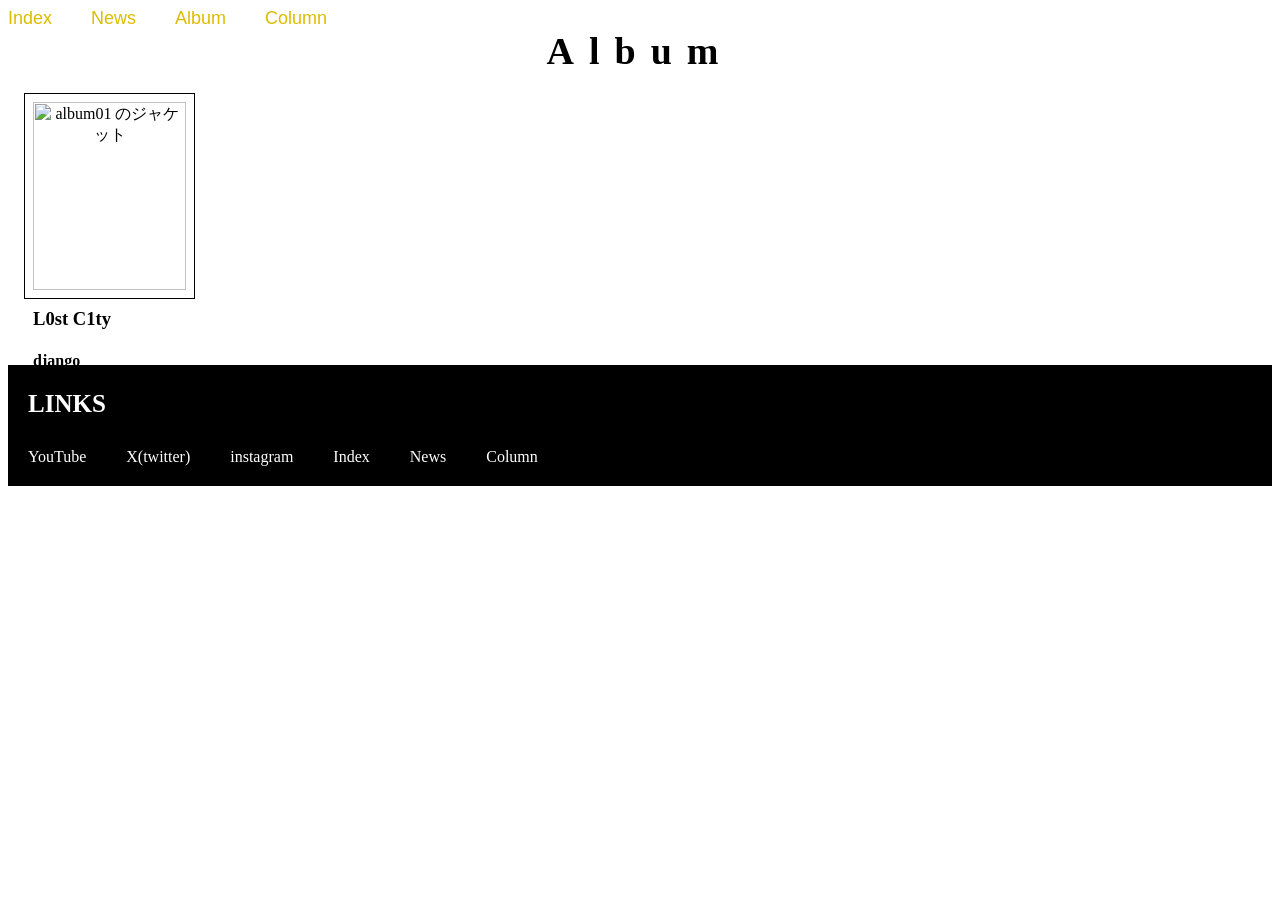
==== album.html @ 0d6ecb63 "Initial commit via Netlify [skip ci]" ====
<head><link href="style.css"rel="stylesheet">
<title>Album</title></head>

<body class="album-page">
  
<nav class="news-title">
<a href="Index.html">Index</a>
<a href="News.html">News</a>
<a>Album</a>
<a href="Column.html">Column</a>
</nav>
<h1>Album</h1>


  <div class="album-list">
  <a href="L0st C1ty.html">
  <div class="album-card">
      <img src="L0st C1ty.jpg" alt="album01 のジャケット">
    <h3>L0st C1ty</h3>
    <h4>django</h4>
 <h3>¥1,000(+tax)</h3>
</a>
 </div>

     <footer>
  <h2 style="text-align: left;">LINKS</h2>
       <nav class="footer-links">
<a href="https://www.youtube.com/@pagdras-music">YouTube</a>
<a href="https://x.com/pagdras_music">X(twitter)</a>
<a href="https://www.instagram.com/pagd_django/">instagram</a>
  
  <a href="Index.html">Index</a>
  <a href="News.html">News</a>
  <a href="Column.html">Column</a>
</nav>
   </footer>

</body>
---- style.css ----
body {
  .album-card {
border: 1px solid #000000;
padding:8px;
  margin: 8px;
    width: 153px;
    margin: 0;
}
  .text-row h2 {
  display: inline;
  margin-left: 20px;
    color:#000000;
}
   .text-row p {
  display: inline;
  margin-left:px;
   }
.image-banner {
  position: relative;
}
  .image-banner img{
    width: 100%;
    display: block;
  }
  .image-banner h1 {
  position: absolute;
  top: 50%;
  left: 50%;
  transform: translate(-50%, -50%);
  color: white;
  margin: 0;
  }
  .album-card img{
    display: block;
    width:100%;
    max-width:  width max;
    height: auto;
    box-sizing: border-box;
  }
  .news-title a{
    font-family: sans-serif;
    font-size: 18px;
    color:#ddbc00;
 text-decoration:none;
  margin-right:35px;
  }
  background-color: #ffffff;
  color: #000000;
}
h1{text-align: center;
   padding:10px;
   font-size:38px;
   font-family:serif;
   letter-spacing: 15px;
   margin-bottom: -20px;
   margin-top: -10px;
  }

.album-page {
  color:#000000;
}
.album-page h1{
  margin-bottom: 10px;
}
h2{text-align: center;
  font-size:38px;
   color:#ff0000;
  }
h3 {
  font-size: 18.6px;
}
a{
  color:#31d;
 text-decoration:none;
  margin-right:35px;
  margin: 0;
  padding: 0;
}
.album-list {
  display: flex;
  gap: 16px;
  flex-wrap: wrap;
}
.album-list a{
  color:#000000;
}
.news-title h3{
  text-align: center;
  
}
.index-header{
  background-image: url("back01.jpg");
  background-size:cover;
  background-position: center;
  background-repeat: no-repeat;  
   
  min-height: 200px;
  padding:30px;
 box-sizing: border-box;
  display: flex;
}
.index-header a{
  color:#ff0000;
  font-family: sans-serif;
  display: block;
  margin-bottom: 20px;
  font-size: 20px;
   font-weight: bold;
  font-style: italic;
}

.index-header h1{
  margin: 0;
  color:#ffffff;
  font-weight: bold;
  font-style: italic;
  margin-top: 3px;
}
.Produced{
  text-align: center;
}
.New-Release{
  background-image: url("New Release.jpg");
  background-size:cover;
  background-position: center;
  background-repeat: no-repeat;  
  min-height: 360px;
  padding:10px;
 box-sizing: border-box;
  color:#ffffff
}
.New-Release h1{
  text-align: center;
  margin-top: -40px;
  color:#ffffff;
}
.New-Release p{
  color:#000000
}
.news-info h3　a{
  color:#eeeeee;
  text-align:left;
}
.youtube-thumb{
  text-align: center;
}
.youtube-thumb h3{
  color:#65bbe9
}
img{
  width: 370;
  height: 400;
  text-align: center;
  display: block;
  margin: 0 auto;
}
footer{
  background-color:#000000;
  color:#ffffff;
  padding: 20px;
  width: 100%;
  margin-top: 50px;
  box-sizing:border-box;
}
footer h2{
  color: #ffffff;
  margin-top: 5;
  font-size:25px;
}
footer a{
color: #ffffff;
  margin-top: 10px;
}
.footer-links{
  display:flex;
  gap: 5px;
  flex-wrap:wrap;
}
.footer-links a{
  color:#ffffff;
 text-decoration:none;
  margin-right:35px;
}

.news-list {
  display: flex;
  flex-wrap: wrap;
  gap: 25px;
  padding: 20px;
}

.news-card {
  width: 370px;
}

.news-card img {
  width: 100%;
  aspect-ratio: 16 / 9;
  display: block;
}

.news-card a {
  color: black;
  text-decoration: none;
}
.news-card p {
  margin-top: -20px;
  text-align:center;
}

.news-card h2 {
  font-size: 18px;
  margin-top: 10px;
  color:#000000
}
.news-date {
  font-size: 13px;
  margin-top: 8px;
  margin-bottom: 10px;
}
.news00 {
  background-image: url("News00.jpg");
  background-position: center;
  background-repeat: no-repeat;  
  min-height: 360px;
  padding:10px;
 box-sizing: border-box;
  color:#ffffff;
}
.news00 h1{
  margin-top: 130px;
}

.column-list {
  display: flex;
  flex-wrap: wrap;
  gap: 25px;
  padding: 20px;
}

.column-card {
  width: 370px;
}

.column-card img {
  width: 100%;
  aspect-ratio: 16 / 9;
  display: block;
}

.column-card a {
  color: black;
  text-decoration: none;
}
.column-card p {
  margin-top: -20px;
  text-align:center;
}

.column-card h2 {
  font-size: 18px;
  margin-top: 10px;
  color:#000000
}
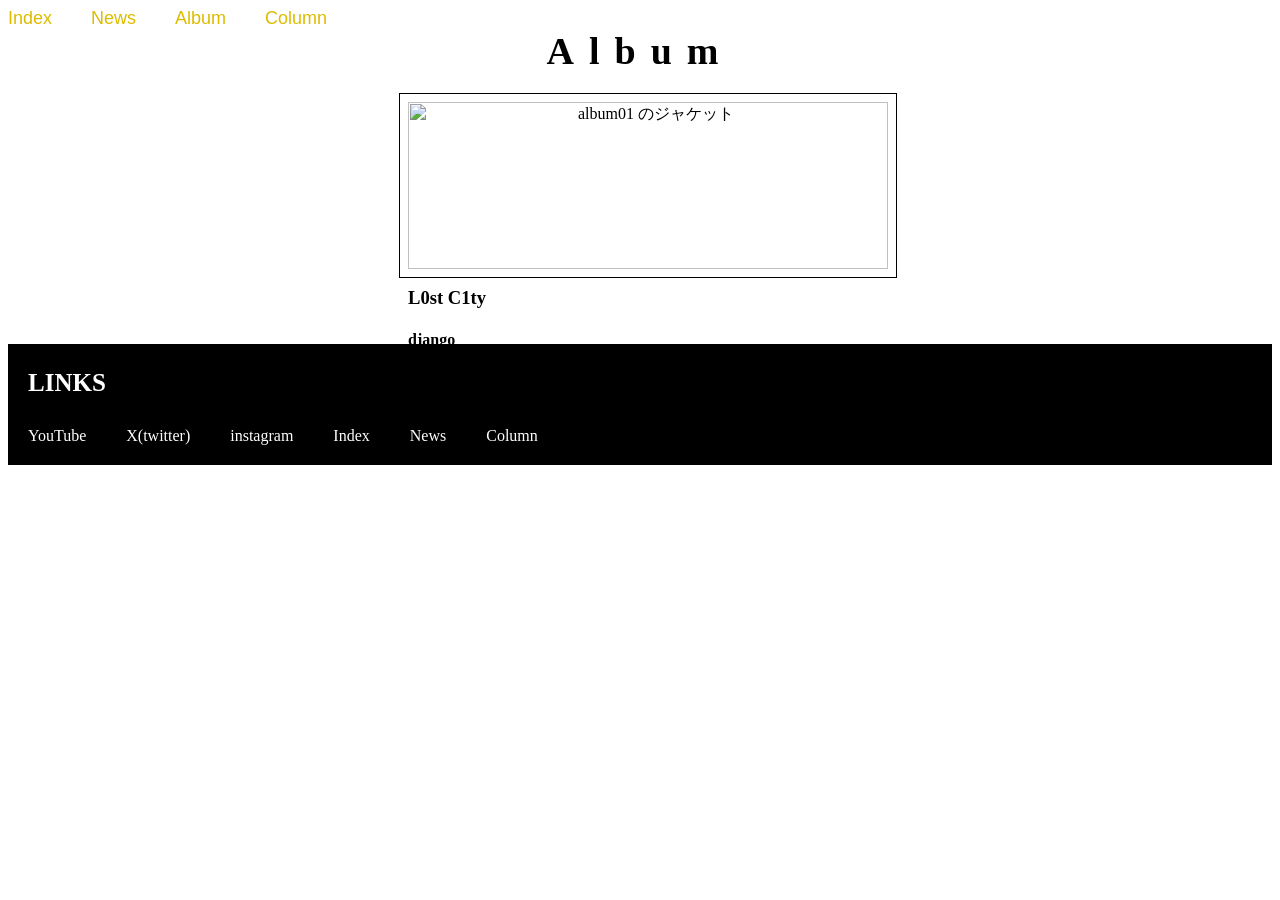
==== commit 9f1a4aa4: "Add viewport meta tag to album.html Added viewport meta tag for responsive design." ====
--- a/album.html
+++ b/album.html
@@ -1,5 +1,7 @@
 <head><link href="style.css"rel="stylesheet">
-<title>Album</title></head>
+<title>Album</title>
+  <meta name="viewport" content="width=device-width, initial-scale=1.0">
+</head>
 
 <body class="album-page">
   
@@ -35,4 +37,4 @@
 </nav>
    </footer>
 
-</body>+</body>
--- a/style.css
+++ b/style.css
@@ -5,6 +5,9 @@
   margin: 8px;
     width: 153px;
     margin: 0;
+    width: 100%;
+max-width: 480px;
+margin: 0 auto;
 }
   .text-row h2 {
   display: inline;
@@ -261,4 +264,4 @@
   font-size: 18px;
   margin-top: 10px;
   color:#000000
-}+}
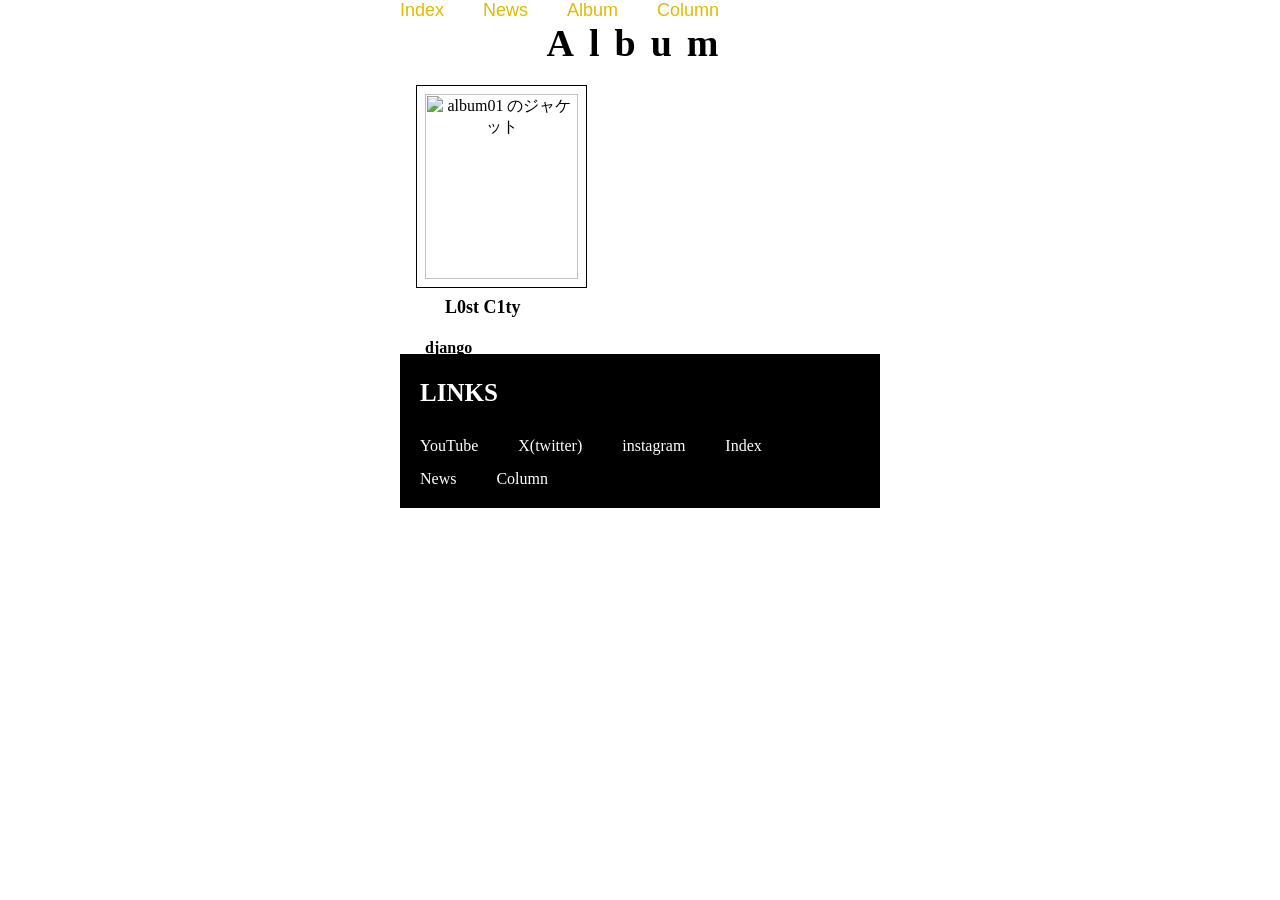
==== commit e8de8285: "Update album.html" ====
--- a/album.html
+++ b/album.html
@@ -1,12 +1,12 @@
 <head><link href="style.css"rel="stylesheet">
 <title>Album</title>
-  <meta name="viewport" content="width=device-width, initial-scale=1.0">
+    <meta name="viewport" content="width=device-width, initial-scale=1.0">
 </head>
 
 <body class="album-page">
   
 <nav class="news-title">
-<a href="Index.html">Index</a>
+<a href="index.html">Index</a>
 <a href="News.html">News</a>
 <a>Album</a>
 <a href="Column.html">Column</a>
@@ -31,7 +31,7 @@
 <a href="https://x.com/pagdras_music">X(twitter)</a>
 <a href="https://www.instagram.com/pagd_django/">instagram</a>
   
-  <a href="Index.html">Index</a>
+  <a href="index.html">Index</a>
   <a href="News.html">News</a>
   <a href="Column.html">Column</a>
 </nav>
--- a/style.css
+++ b/style.css
@@ -1,14 +1,23 @@
 body {
+      width: 100%;
+max-width: 480px;
+margin: 0 auto;
   .album-card {
 border: 1px solid #000000;
 padding:8px;
   margin: 8px;
     width: 153px;
     margin: 0;
-    width: 100%;
-max-width: 480px;
-margin: 0 auto;
-}
+}
+  .category{
+    margin-left:20px ;
+    margin-right:20px ;
+  ;
+  }
+  .back01.jpg{
+   width: 50%;
+    height: auto;
+  }
   .text-row h2 {
   display: inline;
   margin-left: 20px;
@@ -70,7 +79,9 @@
    color:#ff0000;
   }
 h3 {
-  font-size: 18.6px;
+  font-size: 18px;
+  margin-left: 20px;
+  margin-right: 20px;
 }
 a{
   color:#31d;
